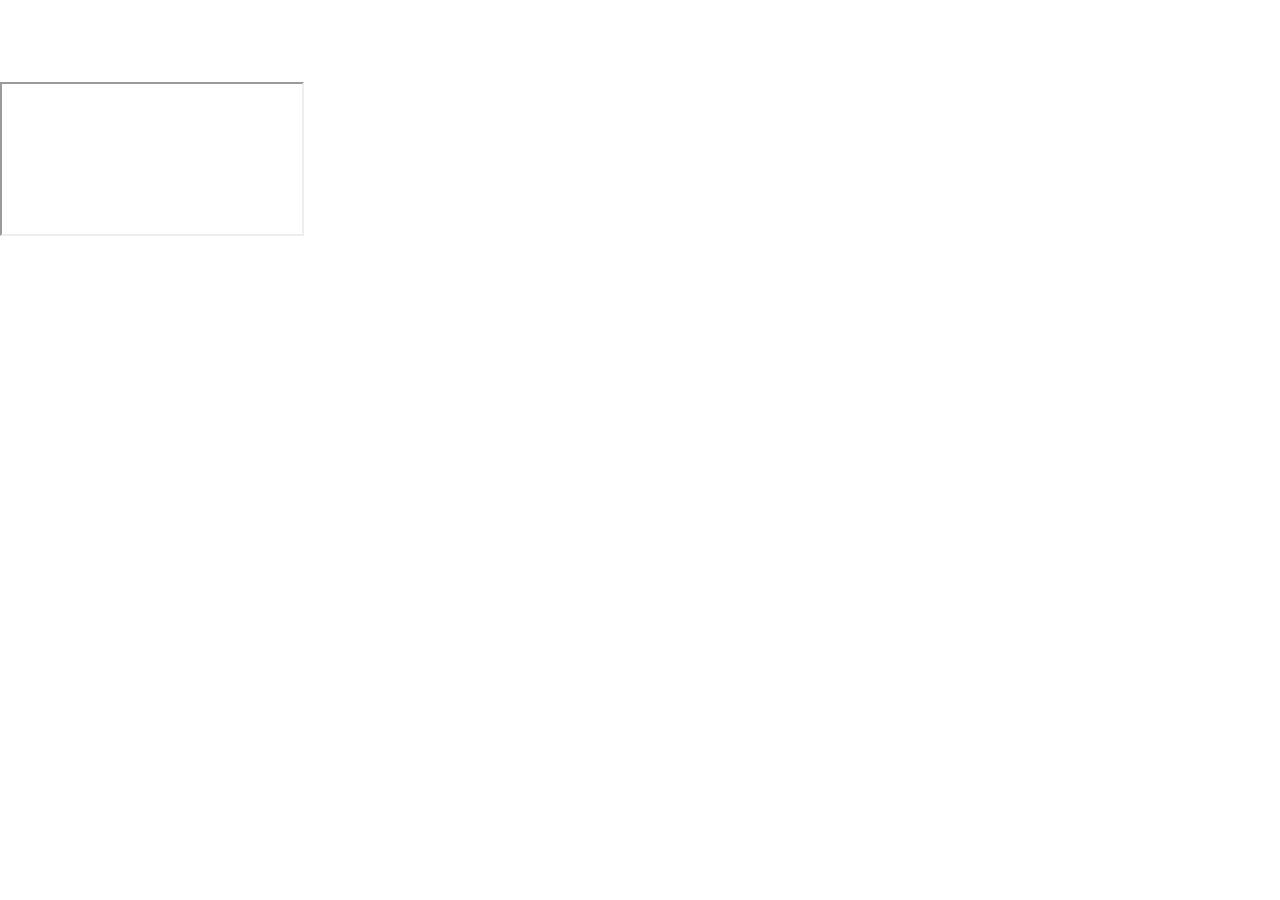
==== booking.html @ caad64a5 "book call" ====
<!doctype html>
<html lang="en">

<head>
    <title>Carter John</title>
    <!-- Required meta tags -->
    <meta charset="utf-8" />
    <meta name="viewport" content="width=device-width, initial-scale=1, shrink-to-fit=no" />

    <!-- Bootstrap CSS v5.2.1 -->
    <link href="https://cdn.jsdelivr.net/npm/bootstrap@5.3.2/dist/css/bootstrap.min.css" rel="stylesheet"
        integrity="sha384-T3c6CoIi6uLrA9TneNEoa7RxnatzjcDSCmG1MXxSR1GAsXEV/Dwwykc2MPK8M2HN" crossorigin="anonymous" />

    <link rel="stylesheet" href="https://cdn.jsdelivr.net/npm/swiper@11/swiper-bundle.min.css" />

    <link rel="stylesheet" href="style.css">
</head>

<body>
    <heade>
        <div class="container">
            <div class="d-flex justify-content-center mt-4 mb-2">
                <a href="/"><img src="images/logo.webp" alt=""></a>
            </div>
        </div>

        </header>
        <main>
            <div class="container">
                <div class="row">
                    <div class="w-100 h-100">
                        <iframe src="https://api.leadconnectorhq.com/widget/booking/8wQVpeflWDH4BXkFdVHx"
                            scrolling="yes" class="w-100 vh-100"></iframe>
                    </div>
                </div>
            </div>
        </main>
        <footer>

        </footer>
        <!-- Bootstrap JavaScript Libraries -->
        <script src="https://cdn.jsdelivr.net/npm/@popperjs/core@2.11.8/dist/umd/popper.min.js"
            integrity="sha384-I7E8VVD/ismYTF4hNIPjVp/Zjvgyol6VFvRkX/vR+Vc4jQkC+hVqc2pM8ODewa9r"
            crossorigin="anonymous"></script>

        <script src="https://cdn.jsdelivr.net/npm/bootstrap@5.3.2/dist/js/bootstrap.min.js"
            integrity="sha384-BBtl+eGJRgqQAUMxJ7pMwbEyER4l1g+O15P+16Ep7Q9Q+zqX6gSbd85u4mG4QzX+"
            crossorigin="anonymous"></script>

        <script src="https://cdn.jsdelivr.net/npm/swiper@11/swiper-bundle.min.js"></script>

        <script src="script.js"></script>
</body>

</html>
---- style.css ----
@import url("https://fonts.googleapis.com/css2?family=Cormorant+Garamond:ital,wght@0,300;0,400;0,500;0,600;0,700;1,300;1,400;1,500;1,600;1,700&display=swap");
@font-face {
  font-family: "ClashDisplay-Variable";
  src: url("../fonts/ClashDisplay-Variable.woff2") format("woff2"), url("../fonts/ClashDisplay-Variable.woff") format("woff"), url("../fonts/ClashDisplay-Variable.ttf") format("truetype");
  font-weight: 200 700;
  font-display: swap;
  font-style: normal;
}
:root {
  --main-font: "Cormorant Garamond", serif;
  --sub-font: "ClashDisplay-Variable";
  --primary-color: #1E2543;
  --secondary-color: #DA934A;
  --third-color: #EEEAE5;
  --menu-width: 100%;
  --menu-bg: #fff;
  --menu-text-color: #000;
  --hover-bg: #1E2543;
  --close-bg: red;
}

* {
  margin: 0;
  padding: 0;
  box-sizing: border-box;
}

html,
body {
  width: 100%;
  height: 100%;
  overflow-x: hidden !important;
  scroll-behavior: smooth;
}

@media (min-width: 1800px) {
  .container,
  .container-lg,
  .container-md,
  .container-sm,
  .container-xl,
  .container-xxl {
    max-width: 1400px !important;
  }
}
.sp {
  margin-top: 200px !important;
  width: 100%;
  height: 33.33px;
}

.jhon-cta {
  width: 264px;
  height: 57px;
  border: 2px solid #FFFFFF;
  background-color: transparent;
  color: #FFFFFF;
  font-size: 16px;
  font-weight: 600;
  font-family: var(--sub-font);
  transition: 350ms ease;
}
.jhon-cta a {
  text-decoration: none;
  color: inherit;
}

.jhon-cta:hover {
  background-color: #fff;
  color: #000;
  scale: 0.95;
}

.navbar-toggler {
  border: 1px solid #fff !important;
}

.navbar-toggler-icon {
  background-image: url(images/hemp-burger.webp) !important;
}

.active-mob {
  right: 0px;
}

.popup-overlay {
  display: none;
  position: fixed;
  top: 0;
  left: 0;
  width: 100%;
  height: 100%;
  background: rgba(0, 0, 0, 0.7);
  justify-content: center;
  align-items: center;
  z-index: 1000;
}
.popup-overlay .popup-content {
  background: #fff;
  padding: 20px;
  border-radius: 10px;
  width: 90%;
  max-width: 600px;
  position: relative;
  height: 719px;
}
.popup-overlay .popup-content iframe {
  width: 100%;
  height: 100%;
  border: none;
}
.popup-overlay .popup-content .close-btn {
  position: absolute;
  top: 10px;
  right: 15px;
  background: #155eef;
  color: white;
  border: none;
  padding: 5px 10px;
  cursor: pointer;
  font-size: 16px;
}

@media (max-width: 991px) {
  .menu {
    width: 100%;
    right: -100%;
  }
  .menu.active {
    right: 0;
  }
}
.menu-container .menu-button {
  color: #fff;
  border: 1px solid #fff;
  background-color: transparent;
  border-radius: 5px;
  padding: 5px 15px;
  cursor: pointer;
  font-size: 20px;
  display: block;
  width: -moz-fit-content;
  width: fit-content;
}

.menu {
  position: absolute;
  top: 0;
  right: -100%;
  width: var(--menu-width);
  height: 100vh;
  background-color: var(--menu-bg);
  color: var(--menu-text-color);
  transition: right 0.3s ease-in-out;
  padding-top: 60px;
}
.menu .close-button {
  position: absolute;
  top: 10px;
  right: 10px;
  color: var(--menu-text-color);
  border: none;
  padding: 5px 10px;
  cursor: pointer;
}
.menu a {
  display: block;
  color: var(--menu-text-color);
  padding: 15px;
  text-decoration: none;
  font-family: var(--sub-font);
}
.menu a:hover {
  background-color: var(--hover-bg);
  color: #fff;
}

.menu.active {
  right: 0;
}

.nav-bar-sp {
  background-image: url(images/hero\ img.webp);
  background-repeat: no-repeat;
  background-size: cover;
  background-position: center;
  height: 850px;
  padding-top: 18px;
}
.nav-bar-sp .social-media-wrap {
  bottom: 50px;
  left: 50px;
  gap: 20px;
}
.nav-bar-sp .social-media-wrap .social-media {
  transition: 250ms ease-out;
  width: 35px;
  height: 35px;
  padding: auto;
  display: inline-block;
  position: relative;
  overflow: hidden;
  position: relative;
}
.nav-bar-sp .social-media-wrap .social-media span {
  position: absolute;
}
.nav-bar-sp .social-media-wrap .social-media .s-h-1,
.nav-bar-sp .social-media-wrap .social-media .s-h-3 {
  width: 100%;
  height: 2px;
  background-color: var(--secondary-color);
}
.nav-bar-sp .social-media-wrap .social-media .s-h-1 {
  top: 0;
  left: 0;
  transform-origin: left;
  transform: scale(0);
}
.nav-bar-sp .social-media-wrap .social-media .s-h-3 {
  bottom: 0;
  left: 0;
  transform-origin: right;
  transform: scale(0);
}
.nav-bar-sp .social-media-wrap .social-media .s-h-2,
.nav-bar-sp .social-media-wrap .social-media .s-h-4 {
  width: 2px;
  height: 100%;
  background-color: var(--secondary-color);
}
.nav-bar-sp .social-media-wrap .social-media .s-h-2 {
  top: 0;
  right: 0;
  transform-origin: top;
  transform: scaleY(0);
}
.nav-bar-sp .social-media-wrap .social-media .s-h-4 {
  top: 0;
  left: 0;
  transform-origin: bottom;
  transform: scaleY(0);
}
.nav-bar-sp .social-media-wrap .social-media:hover .s-h-1 {
  transform: scaleX(1);
  transition: 0.2s;
  transition-delay: 0.1s;
}
.nav-bar-sp .social-media-wrap .social-media:hover .s-h-2 {
  transform: scaleY(1);
  transition: 0.2s;
  transition-delay: 0.2s;
}
.nav-bar-sp .social-media-wrap .social-media:hover .s-h-3 {
  transform: scaleX(1);
  transition: 0.2s;
  transition-delay: 0.4s;
}
.nav-bar-sp .social-media-wrap .social-media:hover .s-h-4 {
  transform: scaleX(1);
  transition: 0.2s;
  transition-delay: 0.5s;
}
.nav-bar-sp .navbar-nav {
  gap: 42px;
}
.nav-bar-sp .navbar-nav .nav-text {
  font-family: var(--sub-font);
  font-weight: 500;
  font-size: 14px;
  line-height: 22px;
  letter-spacing: 0.2em;
  text-transform: uppercase;
  color: var(--third-color) !important;
  transition: 250ms ease;
  position: relative;
  text-decoration: none;
  padding: 0px;
}
.nav-bar-sp .navbar-nav .nav-text::after {
  content: "";
  position: absolute;
  left: 0;
  bottom: -4px;
  width: 100%;
  height: 3px;
  background-color: var(--secondary-color);
  transition: transform 250ms ease-in-out;
  transform: scaleX(0);
  transform-origin: left;
}
.nav-bar-sp .navbar-nav .nav-text:hover::after {
  transform: scaleX(1);
}
.nav-bar-sp .navbar-nav .nav-text:hover {
  color: var(--secondary-color) !important;
}
.nav-bar-sp .hero-sp .hero-align {
  padding-inline: 100px;
}
.nav-bar-sp .hero-sp .hero-align .hero-text {
  height: 729px;
  border-left: 1px solid rgba(255, 255, 255, 0.3);
  border-right: 1px solid rgba(255, 255, 255, 0.3);
}
.nav-bar-sp .hero-sp .hero-align .hero-text h2 {
  font-size: 28px;
  font-weight: 500;
  font-family: var(--sub-font);
  letter-spacing: 0.12em;
  text-transform: uppercase;
  text-shadow: 0px 4px 4px rgba(0, 0, 0, 0.25);
  margin-bottom: 10px;
}
.nav-bar-sp .hero-sp .hero-align .hero-text h1 {
  font-size: 96px;
  font-weight: 600;
  font-family: var(--main-font);
  letter-spacing: -0.04em;
  text-transform: uppercase;
  width: 921px;
  line-height: 95px;
  text-shadow: 0px 4px 4px rgba(0, 0, 0, 0.25);
  margin-bottom: 93px;
}

.sec-2-sp {
  margin-top: 110px;
}
.sec-2-sp .sec-2-text-wrap h2 {
  font-size: 70px;
  font-weight: 700;
  font-family: var(--main-font);
  color: var(--primary-color);
  width: 486px;
  text-transform: uppercase;
  margin-bottom: 30px;
  line-height: 68px;
  /* or 97% */
  letter-spacing: -0.04em;
}
.sec-2-sp .sec-2-text-wrap h3 {
  font-size: 30px;
  font-weight: 500;
  font-family: var(--sub-font);
  color: var(--secondary-color);
  text-transform: uppercase;
  margin-bottom: 8px;
}
.sec-2-sp .sec-2-text-wrap .sec-2-phara-1,
.sec-2-sp .sec-2-text-wrap .sec-2-phara-2 {
  font-size: 16px;
  font-weight: 500;
  font-family: var(--sub-font);
  line-height: 31px;
  width: 538px;
  color: var(--primary-color);
  margin-bottom: 23px;
}
.sec-2-sp .sec-2-text-wrap .sec-2-phara-3 {
  font-size: 12px;
  font-weight: 500;
  font-family: var(--sub-font);
  color: var(--secondary-color);
  letter-spacing: 0.04em;
}

.sec-3-sp {
  padding-top: 95px;
  padding-bottom: 105px;
  background-color: var(--third-color);
}
.sec-3-sp .sec-3-text-wrap h2 {
  font-size: 70px;
  font-weight: 700;
  font-family: var(--main-font);
  letter-spacing: -0.04em;
  margin-bottom: 15px;
}
.sec-3-sp .sec-3-text-wrap h3 {
  font-size: 30px;
  font-weight: 500;
  font-family: var(--sub-font);
  color: var(--secondary-color);
  margin-bottom: 40px;
}
.sec-3-sp .sec-3-images-wrap {
  gap: 20px;
  width: 100%;
}
.sec-3-sp .sec-3-images-wrap .sec-3-panels {
  flex: 1;
  height: 600px;
  transition: flex 0.5s ease, all 0.3s ease-in-out;
  background-repeat: no-repeat;
  background-position: center;
  background-size: cover;
  padding-inline: 31px;
  padding-bottom: 51px;
  cursor: pointer;
}
.sec-3-sp .sec-3-images-wrap .sec-3-panels #includes-show {
  opacity: 0;
  visibility: hidden;
  transition: opacity 0.3s ease, visibility 0.3s ease;
}
.sec-3-sp .sec-3-images-wrap .sec-3-panels #includes-show h5 {
  font-size: 24px;
  font-weight: 500;
  font-family: var(--sub-font);
  margin-bottom: 8px;
}
.sec-3-sp .sec-3-images-wrap .sec-3-panels #includes-show p {
  font-size: 14px;
  font-weight: 400;
  font-family: var(--sub-font);
  letter-spacing: 0.5px;
}
.sec-3-sp .sec-3-images-wrap .sec-3-panels.active #includes-show {
  opacity: 1;
  visibility: visible;
}
.sec-3-sp .sec-3-images-wrap .sec-3-panels:hover {
  flex: 2;
}

.sec-4-sp {
  margin-top: 120px;
}
.sec-4-sp .sec-4-text-wrap h2 {
  font-size: 70px;
  font-weight: 700;
  font-family: var(--main-font);
  color: var(--primary-color);
  margin-bottom: 20px;
}
.sec-4-sp .sec-4-text-wrap p {
  font-size: 30px;
  font-weight: 500;
  font-family: var(--sub-font);
  color: var(--secondary-color);
  text-transform: uppercase;
  margin-bottom: 70px;
}
.sec-4-sp .sec-4-card-wrap {
  width: 100%;
  height: 256px;
  border: 1px solid var(--third-color);
  padding: 39px 40px 31px 27px;
  transition: 350ms ease;
  cursor: pointer;
}
.sec-4-sp .sec-4-card-wrap h3 {
  font-size: 20px;
  font-weight: 500;
  font-family: var(--sub-font);
  text-transform: uppercase;
  margin-top: 17px;
  margin-bottom: 8px;
  color: var(--primary-color);
}
.sec-4-sp .sec-4-card-wrap p {
  font-size: 14px;
  font-weight: 400;
  font-family: var(--sub-font);
  line-height: 19px;
  color: var(--primary-color);
}
.sec-4-sp .sec-4-card-wrap:hover h3 {
  color: var(--secondary-color);
}
.sec-4-sp .sec-4-card-wrap:hover p {
  color: #FFFFFF;
}
.sec-4-sp .sec-4-card-wrap:hover {
  border: 1px solid var(--primary-color);
  background-color: var(--primary-color);
  transform: translateY(-10px);
}
.sec-4-sp .sec-4-btn-wrap {
  margin-top: 44px;
}
.sec-4-sp .sec-4-btn-wrap .sec-4-btn {
  background-color: var(--primary-color) !important;
  border: none !important;
}
.sec-4-sp .sec-4-btn-wrap .sec-4-btn:hover {
  color: #fff !important;
}

.sec-5-sp {
  margin-top: 120px;
  padding-block: 112px;
  background-color: var(--third-color);
}
.sec-5-sp .sec-5-title-wrap h2 {
  font-size: 70px;
  font-weight: 700;
  font-family: var(--main-font);
  letter-spacing: -0.04em;
  margin-bottom: 55px;
}
.sec-5-sp .sec-5-review-slider-wrap .review-quma {
  left: 31px;
  top: -27px;
}
.sec-5-sp .sec-5-review-slider-wrap .sec-5-review-hi {
  margin-top: 27px !important;
}
.sec-5-sp .sec-5-review-slider-wrap .sec-5-review-hi .sec-5-review-card-wrap {
  width: 100%;
  height: 258px;
  background-color: #fff;
  padding: 40px 30px 21px 30px;
}
.sec-5-sp .sec-5-review-slider-wrap .sec-5-review-hi .sec-5-review-card-wrap .text-content p {
  font-size: 14px;
  font-weight: 400;
  font-family: var(--sub-font);
  line-height: 21px;
  color: var(--primary-color);
  margin-bottom: 0px;
  margin-top: 15px;
}
.sec-5-sp .sec-5-review-slider-wrap .sec-5-review-hi .sec-5-review-card-wrap .profile p {
  font-size: 16px;
  font-weight: 500;
  font-family: var(--sub-font);
  margin: 0px 0px 0px 12px;
}

.your-home-sp {
  background-image: url(images/your-homebg-img.webp);
  background-position: center;
  background-repeat: no-repeat;
  background-size: cover;
  height: 680px;
}
.your-home-sp .your-home-text-wrap {
  height: 680px;
}
.your-home-sp .your-home-text-wrap h2 {
  font-size: 70px;
  font-weight: 700;
  font-family: var(--main-font);
  line-height: 68px;
  width: 851px;
}
.your-home-sp .your-home-text-wrap p {
  font-size: 16px;
  font-weight: 500;
  font-family: var(--sub-font);
  line-height: 31px;
  width: 720px;
}

.foot-sp {
  background-color: var(--primary-color);
  padding-top: 74px;
  padding-bottom: 16px;
}
.foot-sp .foot-wrap .foot-tabs-wrap {
  margin-top: 33px;
  margin-bottom: 47px;
}
.foot-sp .foot-wrap .foot-tabs-wrap ul {
  list-style: none;
  margin: 0px;
  padding: 0px;
}
.foot-sp .foot-wrap .foot-tabs-wrap ul a {
  text-decoration: none;
  color: inherit;
}
.foot-sp .foot-wrap .foot-tabs-wrap ul a li {
  font-size: 14px;
  font-weight: 400;
  font-family: var(--sub-font);
}
.foot-sp .foot-wrap .sub_foot {
  border-top: 0.8px solid rgba(255, 255, 255, 0.5);
}
.foot-sp .foot-wrap .sub_foot .carter-john-home-concierge p,
.foot-sp .foot-wrap .sub_foot .priv p {
  font-size: 12px;
  font-weight: 500;
  font-family: var(--sub-font);
  margin-bottom: 0px;
}

@media only screen and (max-width: 767px) {
  .jhon-cta {
    width: 180px;
    height: 40px;
    border: 2px solid #FFFFFF;
    background-color: transparent;
    color: #FFFFFF;
    font-size: 12px;
    font-weight: 600;
    font-family: var(--sub-font);
  }
  .nav-bar-sp {
    background-position: left;
    height: 70vh;
    padding-top: 0px;
  }
  .nav-bar-sp .social-media-wrap {
    bottom: 26px;
    left: 13px;
    gap: 6px;
  }
  .nav-bar-sp .social-media-wrap .social-media {
    transition: 250ms ease-out;
    width: 35px;
    height: 35px;
    padding: auto;
    display: inline-block;
    position: relative;
    overflow: hidden;
    position: relative;
  }
  .nav-bar-sp .social-media-wrap .social-media span {
    position: absolute;
  }
  .nav-bar-sp .social-media-wrap .social-media .s-h-1,
  .nav-bar-sp .social-media-wrap .social-media .s-h-3 {
    width: 100%;
    height: 2px;
    background-color: var(--secondary-color);
  }
  .nav-bar-sp .social-media-wrap .social-media .s-h-1 {
    top: 0;
    left: 0;
    transform-origin: left;
    transform: scale(0);
  }
  .nav-bar-sp .social-media-wrap .social-media .s-h-3 {
    bottom: 0;
    left: 0;
    transform-origin: right;
    transform: scale(0);
  }
  .nav-bar-sp .social-media-wrap .social-media .s-h-2,
  .nav-bar-sp .social-media-wrap .social-media .s-h-4 {
    width: 2px;
    height: 100%;
    background-color: var(--secondary-color);
  }
  .nav-bar-sp .social-media-wrap .social-media .s-h-2 {
    top: 0;
    right: 0;
    transform-origin: top;
    transform: scaleY(0);
  }
  .nav-bar-sp .social-media-wrap .social-media .s-h-4 {
    top: 0;
    left: 0;
    transform-origin: bottom;
    transform: scaleY(0);
  }
  .nav-bar-sp .navbar-nav {
    gap: 40px;
  }
  .nav-bar-sp .navbar-nav .nav-text {
    text-align: center;
  }
  .nav-bar-sp .hero-sp .hero-align {
    padding-inline: unset;
  }
  .nav-bar-sp .hero-sp .hero-align .hero-text {
    height: 57vh;
    border-left: none;
    border-right: none;
  }
  .nav-bar-sp .hero-sp .hero-align .hero-text h2 {
    font-size: 14px;
    letter-spacing: 0.12em;
    margin-bottom: 10px;
  }
  .nav-bar-sp .hero-sp .hero-align .hero-text h1 {
    font-size: 35px;
    letter-spacing: -0.04em;
    width: unset;
    line-height: 30px;
    margin-bottom: 20px;
  }
  .sec-2-sp {
    margin-top: 60px;
  }
  .sec-2-sp .sec-2-text-wrap h2 {
    font-size: 40px;
    width: unset;
    margin-bottom: 22px;
    line-height: 43px;
  }
  .sec-2-sp .sec-2-text-wrap h3 {
    font-size: 20px;
  }
  .sec-2-sp .sec-2-text-wrap .sec-2-phara-1,
  .sec-2-sp .sec-2-text-wrap .sec-2-phara-2 {
    font-size: 14px;
    line-height: 24px;
    width: unset;
    margin-bottom: 23px;
  }
  .sec-2-sp .sec-2-text-wrap .sec-2-phara-3 {
    font-size: 12px;
    font-weight: 500;
    font-family: var(--sub-font);
    color: var(--secondary-color);
    letter-spacing: 0.04em;
  }
  .sec-2-sp .sec-2-img-wrap img {
    width: 100%;
  }
  .sec-3-sp {
    padding-top: 40px;
    padding-bottom: 40px;
  }
  .sec-3-sp .sec-3-text-wrap h2 {
    font-size: 40px;
    margin-bottom: 10px;
  }
  .sec-3-sp .sec-3-text-wrap h3 {
    font-size: 20px;
    margin-bottom: 40px;
  }
  .sec-3-sp .sec-3-images-wrap-mob {
    gap: 20px;
    width: 100%;
  }
  .sec-3-sp .sec-3-images-wrap-mob .sec-3-panels-mob {
    flex: 1;
    height: 550px;
    transition: flex 0.5s ease, all 0.3s ease-in-out;
    background-repeat: no-repeat;
    background-position: center;
    background-size: cover;
    padding-inline: 20px;
    padding-bottom: 20px;
    cursor: pointer;
  }
  .sec-3-sp .sec-3-images-wrap-mob .sec-3-panels-mob #includes-show-mob {
    opacity: unset;
    visibility: unset;
    transition: opacity 0.3s ease, visibility 0.3s ease;
  }
  .sec-3-sp .sec-3-images-wrap-mob .sec-3-panels-mob #includes-show-mob h5 {
    font-size: 24px;
    font-weight: 500;
    font-family: var(--sub-font);
    margin-bottom: 8px;
  }
  .sec-3-sp .sec-3-images-wrap-mob .sec-3-panels-mob #includes-show-mob p {
    font-size: 14px;
    font-weight: 400;
    font-family: var(--sub-font);
    letter-spacing: 0.5px;
  }
  .sec-4-sp {
    margin-top: 40px;
  }
  .sec-4-sp .sec-4-text-wrap h2 {
    font-size: 40px;
    margin-bottom: 10px;
  }
  .sec-4-sp .sec-4-text-wrap p {
    font-size: 14px;
    margin-bottom: 40px;
  }
  .sec-4-sp .sec-4-card-wrap {
    height: 283px;
  }
  .sec-4-sp .sec-4-btn-wrap {
    margin-top: 25px;
  }
  .sec-5-sp {
    margin-top: 40px;
    padding-block: 50px;
  }
  .sec-5-sp .sec-5-title-wrap h2 {
    font-size: 40px;
    margin-bottom: 20px;
  }
  .your-home-sp {
    height: 560px;
  }
  .your-home-sp .your-home-text-wrap {
    height: 560px;
  }
  .your-home-sp .your-home-text-wrap h2 {
    font-size: 40px;
    line-height: 42px;
    width: unset;
  }
  .your-home-sp .your-home-text-wrap p {
    font-size: 14px;
    line-height: 20px;
    width: unset;
  }
  .foot-sp {
    background-color: var(--primary-color);
    padding-top: 40px;
    padding-bottom: 16px;
  }
  .foot-sp .foot-wrap .foot-tabs-wrap {
    margin-top: 33px;
    margin-bottom: 20px;
  }
  .foot-sp .foot-wrap .foot-tabs-wrap ul {
    list-style: none;
    margin: 0px;
    padding: 0px;
  }
  .foot-sp .foot-wrap .foot-tabs-wrap ul li {
    font-size: 14px;
    font-weight: 400;
    font-family: var(--sub-font);
  }
  .foot-sp .foot-wrap .sub_foot {
    border-top: 0.8px solid rgba(255, 255, 255, 0.5);
  }
  .foot-sp .foot-wrap .sub_foot .carter-john-home-concierge p,
  .foot-sp .foot-wrap .sub_foot .priv p {
    font-size: 12px;
    font-weight: 500;
    font-family: var(--sub-font);
    margin-bottom: 0px;
  }
}
@media only screen and (min-width: 767px) and (max-width: 991px) {
  .jhon-cta {
    width: 251px;
    height: 55px;
    font-size: 15px;
  }
  .nav-bar-sp {
    height: 70vh;
  }
  .nav-bar-sp .hero-sp .hero-align .hero-text {
    height: 50vh;
  }
  .nav-bar-sp .hero-sp .hero-align .hero-text h2 {
    font-size: 14px;
    letter-spacing: 0.12em;
    margin-bottom: 10px;
  }
  .nav-bar-sp .hero-sp .hero-align .hero-text h1 {
    font-size: 50px;
    letter-spacing: -0.04em;
    width: unset;
    line-height: 52px;
    margin-bottom: 20px;
  }
  .sec-2-sp {
    margin-top: 60px;
  }
  .sec-2-sp .sec-2-text-wrap h2 {
    font-size: 45px;
    width: unset;
    margin-bottom: 22px;
    line-height: 43px;
  }
  .sec-2-sp .sec-2-text-wrap h3 {
    font-size: 25px;
  }
  .sec-2-sp .sec-2-text-wrap .sec-2-phara-1,
  .sec-2-sp .sec-2-text-wrap .sec-2-phara-2 {
    font-size: 14px;
    line-height: 24px;
    width: unset;
    margin-bottom: 23px;
  }
  .sec-2-sp .sec-2-text-wrap .sec-2-phara-3 {
    font-size: 12px;
  }
  .sec-3-sp {
    padding-top: 40px;
    padding-bottom: 40px;
  }
  .sec-3-sp .sec-3-text-wrap h2 {
    font-size: 40px;
    margin-bottom: 10px;
  }
  .sec-3-sp .sec-3-text-wrap h3 {
    font-size: 20px;
    margin-bottom: 40px;
  }
  .sec-3-sp .sec-3-images-wrap-mob {
    gap: 20px;
    width: 100%;
  }
  .sec-3-sp .sec-3-images-wrap-mob .sec-3-panels-mob {
    flex: 1;
    height: 550px;
    transition: flex 0.5s ease, all 0.3s ease-in-out;
    background-repeat: no-repeat;
    background-position: center;
    background-size: cover;
    padding-inline: 20px;
    padding-bottom: 20px;
    cursor: pointer;
  }
  .sec-3-sp .sec-3-images-wrap-mob .sec-3-panels-mob #includes-show-mob {
    opacity: unset;
    visibility: unset;
    transition: opacity 0.3s ease, visibility 0.3s ease;
  }
  .sec-3-sp .sec-3-images-wrap-mob .sec-3-panels-mob #includes-show-mob h5 {
    font-size: 24px;
    font-weight: 500;
    font-family: var(--sub-font);
    margin-bottom: 8px;
  }
  .sec-3-sp .sec-3-images-wrap-mob .sec-3-panels-mob #includes-show-mob p {
    font-size: 14px;
    font-weight: 400;
    font-family: var(--sub-font);
    letter-spacing: 0.5px;
  }
  .sec-4-sp {
    margin-top: 40px;
  }
  .sec-4-sp .sec-4-text-wrap h2 {
    font-size: 45px;
    margin-bottom: 10px;
  }
  .sec-4-sp .sec-4-text-wrap p {
    font-size: 18px;
    margin-bottom: 40px;
  }
  .sec-4-sp .sec-4-card-wrap {
    height: 283px;
  }
  .sec-4-sp .sec-4-btn-wrap {
    margin-top: 25px;
  }
  .sec-5-sp {
    margin-top: 40px;
    padding-block: 50px;
  }
  .sec-5-sp .sec-5-title-wrap h2 {
    font-size: 45px;
    margin-bottom: 20px;
  }
  .your-home-sp {
    height: 560px;
  }
  .your-home-sp .your-home-text-wrap {
    height: 560px;
  }
  .your-home-sp .your-home-text-wrap h2 {
    font-size: 58px;
    line-height: 53px;
    width: unset;
  }
  .your-home-sp .your-home-text-wrap p {
    font-size: 16px;
    line-height: 20px;
    width: unset;
  }
}
@media only screen and (min-width: 992px) and (max-width: 1199px) {
  .nav-bar-sp .navbar-nav {
    gap: 30px;
  }
  .nav-bar-sp .hero-sp .hero-align .hero-text h2 {
    font-size: 25px;
    margin-bottom: 10px;
  }
  .nav-bar-sp .hero-sp .hero-align .hero-text h1 {
    font-size: 80px;
    line-height: 77px;
    margin-bottom: 20px;
  }
  .sec-2-sp {
    margin-top: 60px;
  }
  .sec-2-sp .sec-2-text-wrap h2 {
    width: unset;
  }
  .sec-2-sp .sec-2-text-wrap h3 {
    font-size: 20px;
  }
  .sec-2-sp .sec-2-text-wrap .sec-2-phara-1,
  .sec-2-sp .sec-2-text-wrap .sec-2-phara-2 {
    width: unset !important;
  }
  .sec-2-sp .sec-2-img-wrap img {
    width: 720px;
  }
  .sec-3-sp .lap-flex {
    display: block !important;
  }
  .sec-4-sp .sec-4-card-wrap {
    height: 282px;
  }
}/*# sourceMappingURL=style.css.map */
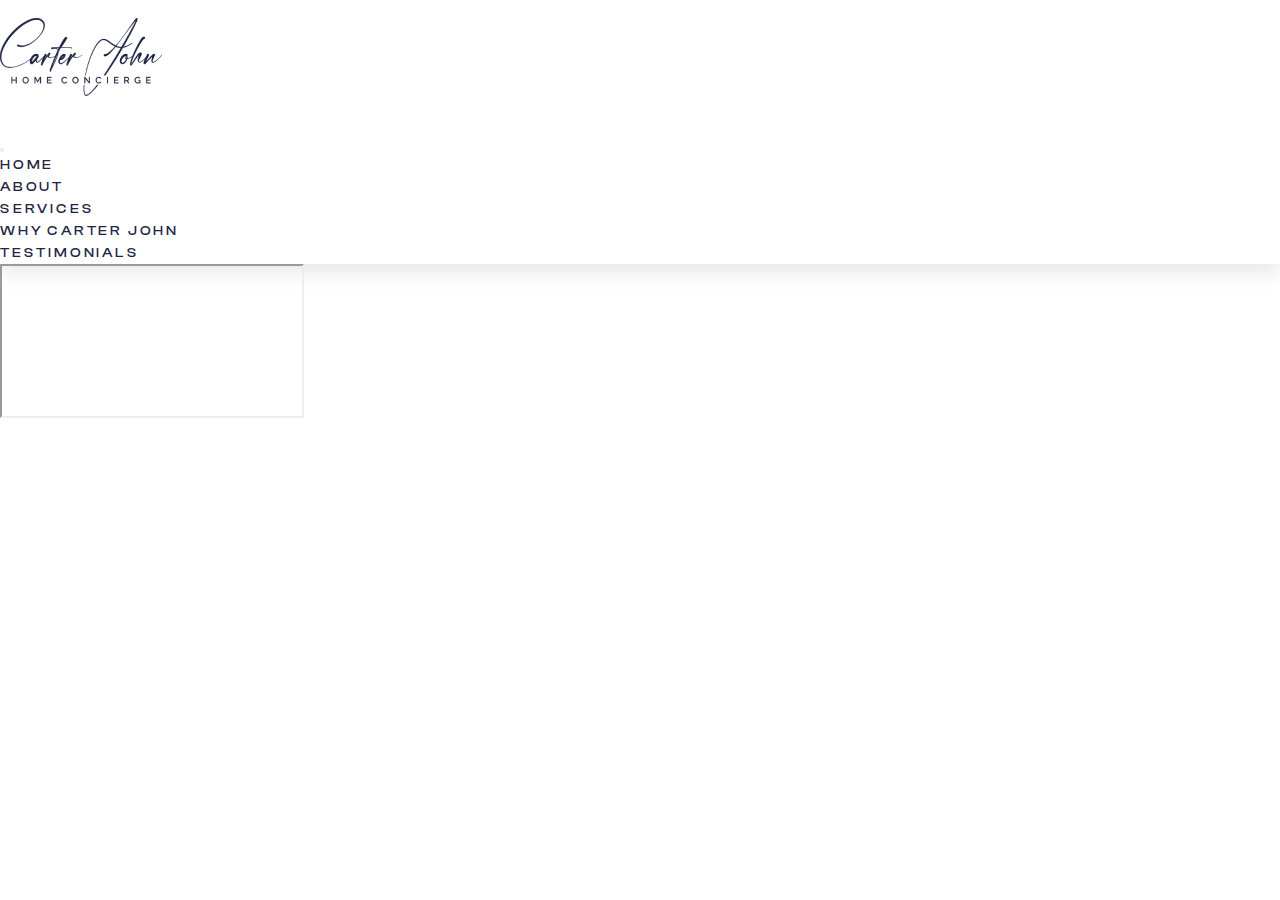
==== commit e2db7195: "booking nav" ====
--- a/booking.html
+++ b/booking.html
@@ -14,42 +14,95 @@
     <link rel="stylesheet" href="https://cdn.jsdelivr.net/npm/swiper@11/swiper-bundle.min.css" />
 
     <link rel="stylesheet" href="style.css">
+    <link rel="stylesheet" href="book.css">
 </head>
 
 <body>
-    <heade>
+    <header class="nav-bar-sp-book position-relative" id="hero-link">
+
+        
+        <nav class="navbar navbar-expand-lg ">
+
+            <div class="container ">
+
+                <a class="navbar-brand" href="/"><img src="images/sticky logo.webp" alt=""></a>
+
+                <div class="menu-container d-lg-none">
+                    <button class="menu-button text-dark border-dark" onclick="toggleMenu()">☰</button>
+                </div>
+                <div class="menu d-block d-lg-none" id="slideMenu">
+                    <button class="close-button " onclick="toggleMenu()">×</button>
+                    <a href="/#hero-link" class="nav-link-mob">Home</a>
+                    <a href="/#se-2-link" class="nav-link-mob">About</a>
+                    <a href="/#se-3-link" class="nav-link-mob">Services</a>
+                    <a href="/#why-john-link" class="nav-link-mob">Why Carter John</a>
+                    <a href="/#testimonials-link" class="nav-link-mob">Testimonials</a>
+
+                </div>
+
+
+
+
+                <button class="navbar-toggler d-none" type="button" data-bs-toggle="collapse"
+                    data-bs-target="#navbarSupportedContent" aria-controls="navbarSupportedContent"
+                    aria-expanded="false" aria-label="Toggle navigation">
+                    <span class="navbar-toggler-icon"></span>
+                </button>
+                <div class="collapse navbar-collapse" id="navbarSupportedContent">
+                    <ul class="navbar-nav mx-auto mb-2 mb-lg-0">
+                        <li class="nav-item">
+                            <a class="nav-link active nav-text" aria-current="page" href="/#hero-link">Home</a>
+                        </li>
+
+                        <li class="nav-item">
+                            <a class="nav-link active nav-text" aria-current="page" href="/#se-2-link">About</a>
+                        </li>
+
+                        <li class="nav-item">
+                            <a class="nav-link active nav-text" aria-current="page" href="/#se-3-link">Services</a>
+                        </li>
+
+                        <li class="nav-item">
+
+                            <a class="nav-link active nav-text" aria-current="page" href="/#why-john-link">Why Carter
+                                John</a>
+                        </li>
+
+                        <li class="nav-item">
+
+                            <a class="nav-link active nav-text" aria-current="page"
+                                href="/#testimonials-link">Testimonials</a>
+                        </li>
+                    </ul>
+                </div>
+            </div>
+        </nav>
+    </header>
+    <main>
         <div class="container">
-            <div class="d-flex justify-content-center mt-4 mb-2">
-                <a href="/"><img src="images/logo.webp" alt=""></a>
+            <div class="row">
+                <div class="w-100 h-100">
+                    <iframe src="https://api.leadconnectorhq.com/widget/booking/8wQVpeflWDH4BXkFdVHx" scrolling="yes"
+                        class="w-100 vh-100"></iframe>
+                </div>
             </div>
         </div>
+    </main>
+    <footer>
 
-        </header>
-        <main>
-            <div class="container">
-                <div class="row">
-                    <div class="w-100 h-100">
-                        <iframe src="https://api.leadconnectorhq.com/widget/booking/8wQVpeflWDH4BXkFdVHx"
-                            scrolling="yes" class="w-100 vh-100"></iframe>
-                    </div>
-                </div>
-            </div>
-        </main>
-        <footer>
+    </footer>
+    <!-- Bootstrap JavaScript Libraries -->
+    <script src="https://cdn.jsdelivr.net/npm/@popperjs/core@2.11.8/dist/umd/popper.min.js"
+        integrity="sha384-I7E8VVD/ismYTF4hNIPjVp/Zjvgyol6VFvRkX/vR+Vc4jQkC+hVqc2pM8ODewa9r"
+        crossorigin="anonymous"></script>
 
-        </footer>
-        <!-- Bootstrap JavaScript Libraries -->
-        <script src="https://cdn.jsdelivr.net/npm/@popperjs/core@2.11.8/dist/umd/popper.min.js"
-            integrity="sha384-I7E8VVD/ismYTF4hNIPjVp/Zjvgyol6VFvRkX/vR+Vc4jQkC+hVqc2pM8ODewa9r"
-            crossorigin="anonymous"></script>
+    <script src="https://cdn.jsdelivr.net/npm/bootstrap@5.3.2/dist/js/bootstrap.min.js"
+        integrity="sha384-BBtl+eGJRgqQAUMxJ7pMwbEyER4l1g+O15P+16Ep7Q9Q+zqX6gSbd85u4mG4QzX+"
+        crossorigin="anonymous"></script>
 
-        <script src="https://cdn.jsdelivr.net/npm/bootstrap@5.3.2/dist/js/bootstrap.min.js"
-            integrity="sha384-BBtl+eGJRgqQAUMxJ7pMwbEyER4l1g+O15P+16Ep7Q9Q+zqX6gSbd85u4mG4QzX+"
-            crossorigin="anonymous"></script>
+    <script src="https://cdn.jsdelivr.net/npm/swiper@11/swiper-bundle.min.js"></script>
 
-        <script src="https://cdn.jsdelivr.net/npm/swiper@11/swiper-bundle.min.js"></script>
-
-        <script src="script.js"></script>
+    <script src="script.js"></script>
 </body>
 
 </html>--- a/style.css
+++ b/style.css
@@ -28,7 +28,6 @@
 html,
 body {
   width: 100%;
-  height: 100%;
   overflow-x: hidden !important;
   scroll-behavior: smooth;
 }
@@ -49,7 +48,11 @@
   height: 33.33px;
 }
 
-.jhon-cta {
+.jhon-cta-link {
+  text-decoration: none !important;
+  color: inherit !important;
+}
+.jhon-cta-link .jhon-cta {
   width: 264px;
   height: 57px;
   border: 2px solid #FFFFFF;
@@ -60,10 +63,6 @@
   font-family: var(--sub-font);
   transition: 350ms ease;
 }
-.jhon-cta a {
-  text-decoration: none;
-  color: inherit;
-}
 
 .jhon-cta:hover {
   background-color: #fff;
@@ -71,65 +70,74 @@
   scale: 0.95;
 }
 
-.navbar-toggler {
-  border: 1px solid #fff !important;
-}
-
-.navbar-toggler-icon {
-  background-image: url(images/hemp-burger.webp) !important;
-}
-
 .active-mob {
   right: 0px;
 }
 
-.popup-overlay {
-  display: none;
+.sticky-nav {
   position: fixed;
   top: 0;
   left: 0;
   width: 100%;
-  height: 100%;
-  background: rgba(0, 0, 0, 0.7);
-  justify-content: center;
-  align-items: center;
-  z-index: 1000;
-}
-.popup-overlay .popup-content {
   background: #fff;
-  padding: 20px;
-  border-radius: 10px;
-  width: 90%;
-  max-width: 600px;
+  box-shadow: 0px 5px 30px rgba(0, 0, 0, 0.12);
+  color: white;
+  text-align: center;
+  padding: 20px 20px;
+  transition: transform 0.3s ease-in-out;
+  transform: translateY(-100%);
+  z-index: 999;
+}
+.sticky-nav ul {
+  margin: 0;
+  padding: 0;
+}
+@media only screen and (min-width: 992px) and (max-width: 1199px) {
+  .sticky-nav ul {
+    gap: 25px !important;
+  }
+}
+.sticky-nav ul li {
+  list-style: none;
+}
+.sticky-nav ul li a {
+  text-decoration: none;
+  color: var(--primary-color);
+  font-family: var(--sub-font);
+  font-weight: 500;
+  font-size: 14px;
+  letter-spacing: 0.2em;
+  text-transform: uppercase;
+  transition: 250ms ease;
+  padding: 0px;
   position: relative;
-  height: 719px;
-}
-.popup-overlay .popup-content iframe {
+}
+@media only screen and (min-width: 992px) and (max-width: 1199px) {
+  .sticky-nav ul li a {
+    font-size: 12px;
+  }
+}
+.sticky-nav ul li a::after {
+  content: "";
+  position: absolute;
+  left: 0;
+  bottom: -4px;
   width: 100%;
-  height: 100%;
-  border: none;
-}
-.popup-overlay .popup-content .close-btn {
-  position: absolute;
-  top: 10px;
-  right: 15px;
-  background: #155eef;
-  color: white;
-  border: none;
-  padding: 5px 10px;
-  cursor: pointer;
-  font-size: 16px;
-}
-
-@media (max-width: 991px) {
-  .menu {
-    width: 100%;
-    right: -100%;
-  }
-  .menu.active {
-    right: 0;
-  }
-}
+  height: 3px;
+  background-color: var(--secondary-color);
+  transition: transform 250ms ease-in-out;
+  transform: scaleX(0);
+  transform-origin: left;
+}
+.sticky-nav ul li a:hover::after {
+  transform: scaleX(1);
+}
+@media only screen and (max-width: 991px) {
+  .sticky-nav img {
+    width: 100px;
+  }
+}
+
 .menu-container .menu-button {
   color: #fff;
   border: 1px solid #fff;
@@ -396,7 +404,7 @@
   background-position: center;
   background-size: cover;
   padding-inline: 31px;
-  padding-bottom: 51px;
+  padding-bottom: 35px;
   cursor: pointer;
 }
 .sec-3-sp .sec-3-images-wrap .sec-3-panels #includes-show {
@@ -415,6 +423,24 @@
   font-weight: 400;
   font-family: var(--sub-font);
   letter-spacing: 0.5px;
+}
+.sec-3-sp .sec-3-images-wrap .sec-3-panels #includes-show a {
+  font-family: var(--sub-font);
+  font-size: 18px;
+  color: inherit;
+  font-weight: 500;
+  text-decoration: none;
+  transition: transform 0.3s ease;
+}
+.sec-3-sp .sec-3-images-wrap .sec-3-panels #includes-show a i {
+  font-size: 14px;
+  transition: transform 0.3s ease;
+}
+.sec-3-sp .sec-3-images-wrap .sec-3-panels #includes-show a:hover i {
+  transform: translateX(5px);
+}
+.sec-3-sp .sec-3-images-wrap .sec-3-panels #includes-show a:hover {
+  color: var(--secondary-color);
 }
 .sec-3-sp .sec-3-images-wrap .sec-3-panels.active #includes-show {
   opacity: 1;
@@ -576,6 +602,22 @@
   font-size: 14px;
   font-weight: 400;
   font-family: var(--sub-font);
+  position: relative;
+}
+.foot-sp .foot-wrap .foot-tabs-wrap ul a li::after {
+  content: "";
+  position: absolute;
+  left: 0;
+  bottom: -4px;
+  width: 100%;
+  height: 2px;
+  background-color: var(--menu-bg);
+  transition: transform 250ms ease-in-out;
+  transform: scaleX(0);
+  transform-origin: left;
+}
+.foot-sp .foot-wrap .foot-tabs-wrap ul a li:hover::after {
+  transform: scaleX(1);
 }
 .foot-sp .foot-wrap .sub_foot {
   border-top: 0.8px solid rgba(255, 255, 255, 0.5);
@@ -588,6 +630,15 @@
   margin-bottom: 0px;
 }
 
+@media (max-width: 991px) {
+  .menu {
+    width: 100%;
+    right: -100%;
+  }
+  .menu.active {
+    right: 0;
+  }
+}
 @media only screen and (max-width: 767px) {
   .jhon-cta {
     width: 180px;
@@ -601,7 +652,7 @@
   }
   .nav-bar-sp {
     background-position: left;
-    height: 70vh;
+    height: 75vh;
     padding-top: 0px;
   }
   .nav-bar-sp .social-media-wrap {
@@ -757,6 +808,20 @@
     font-family: var(--sub-font);
     letter-spacing: 0.5px;
   }
+  .sec-3-sp .sec-3-images-wrap-mob .sec-3-panels-mob #includes-show-mob a {
+    font-family: var(--sub-font);
+    font-size: 18px;
+    color: inherit;
+    font-weight: 500;
+    text-decoration: none;
+  }
+  .sec-3-sp .sec-3-images-wrap-mob .sec-3-panels-mob #includes-show-mob a i {
+    font-size: 14px;
+    transition: transform 0.3s ease;
+  }
+  .sec-3-sp .sec-3-images-wrap-mob .sec-3-panels-mob #includes-show-mob a:hover i {
+    transform: translateX(5px);
+  }
   .sec-4-sp {
     margin-top: 40px;
   }
@@ -885,6 +950,20 @@
   .sec-3-sp .sec-3-text-wrap h3 {
     font-size: 20px;
     margin-bottom: 40px;
+  }
+  .sec-3-sp .sec-3-text-wrap a {
+    font-family: var(--sub-font);
+    font-size: 18px;
+    color: inherit;
+    font-weight: 500;
+    text-decoration: none;
+  }
+  .sec-3-sp .sec-3-text-wrap a i {
+    font-size: 14px;
+    transition: transform 0.3s ease;
+  }
+  .sec-3-sp .sec-3-text-wrap a:hover i {
+    transform: translateX(5px);
   }
   .sec-3-sp .sec-3-images-wrap-mob {
     gap: 20px;
--- a/book.css
+++ b/book.css
@@ -0,0 +1,39 @@
+.nav-bar-sp-book {
+  background-color: #fff;
+  box-shadow: 0px 8px 20px rgba(0, 0, 0, 0.1);
+  padding-top: 18px;
+}
+.nav-bar-sp-book .navbar-nav {
+  gap: 42px;
+}
+.nav-bar-sp-book .navbar-nav .nav-text {
+  font-family: var(--sub-font);
+  font-weight: 500;
+  font-size: 14px;
+  line-height: 22px;
+  letter-spacing: 0.2em;
+  text-transform: uppercase;
+  color: #1E2543 !important;
+  transition: 250ms ease;
+  position: relative;
+  text-decoration: none;
+  padding: 0px;
+}
+.nav-bar-sp-book .navbar-nav .nav-text::after {
+  content: "";
+  position: absolute;
+  left: 0;
+  bottom: -4px;
+  width: 100%;
+  height: 3px;
+  background-color: var(--secondary-color);
+  transition: transform 250ms ease-in-out;
+  transform: scaleX(0);
+  transform-origin: left;
+}
+.nav-bar-sp-book .navbar-nav .nav-text:hover::after {
+  transform: scaleX(1);
+}
+.nav-bar-sp-book .navbar-nav .nav-text:hover {
+  color: var(--secondary-color) !important;
+}/*# sourceMappingURL=book.css.map */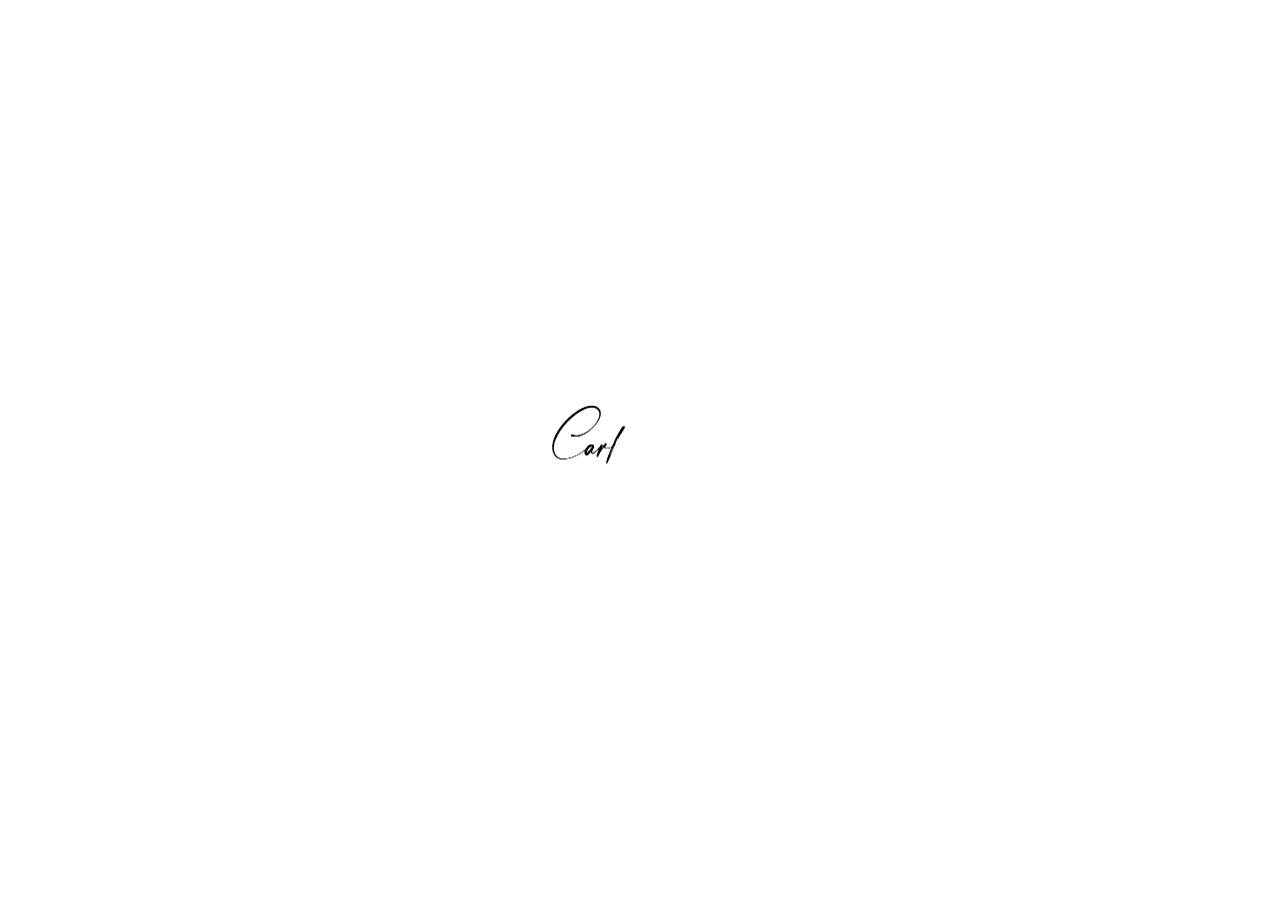
==== commit 640004e8: "preloader animation" ====
--- a/booking.html
+++ b/booking.html
@@ -7,6 +7,7 @@
     <meta charset="utf-8" />
     <meta name="viewport" content="width=device-width, initial-scale=1, shrink-to-fit=no" />
 
+    <link rel="icon" type="image/jpg" href="images/fab-icon.jpg">
     <!-- Bootstrap CSS v5.2.1 -->
     <link href="https://cdn.jsdelivr.net/npm/bootstrap@5.3.2/dist/css/bootstrap.min.css" rel="stylesheet"
         integrity="sha384-T3c6CoIi6uLrA9TneNEoa7RxnatzjcDSCmG1MXxSR1GAsXEV/Dwwykc2MPK8M2HN" crossorigin="anonymous" />
@@ -18,9 +19,16 @@
 </head>
 
 <body>
+
+    <!-- Preloader -->
+    <div id="preloader">
+        <div class="loader">
+            <img src="images/preloader.gif" alt="">
+        </div>
+    </div>
     <header class="nav-bar-sp-book position-relative" id="hero-link">
 
-        
+
         <nav class="navbar navbar-expand-lg ">
 
             <div class="container ">
--- a/style.css
+++ b/style.css
@@ -42,10 +42,26 @@
     max-width: 1400px !important;
   }
 }
-.sp {
-  margin-top: 200px !important;
+#preloader {
+  position: fixed;
   width: 100%;
-  height: 33.33px;
+  height: 100vh;
+  background: #ffffff;
+  display: flex;
+  justify-content: center;
+  align-items: center;
+  z-index: 1000;
+}
+#preloader .loader {
+  width: 200px;
+}
+#preloader .loader img {
+  width: 200px;
+}
+
+.fade-out {
+  opacity: 0;
+  visibility: hidden;
 }
 
 .jhon-cta-link {
